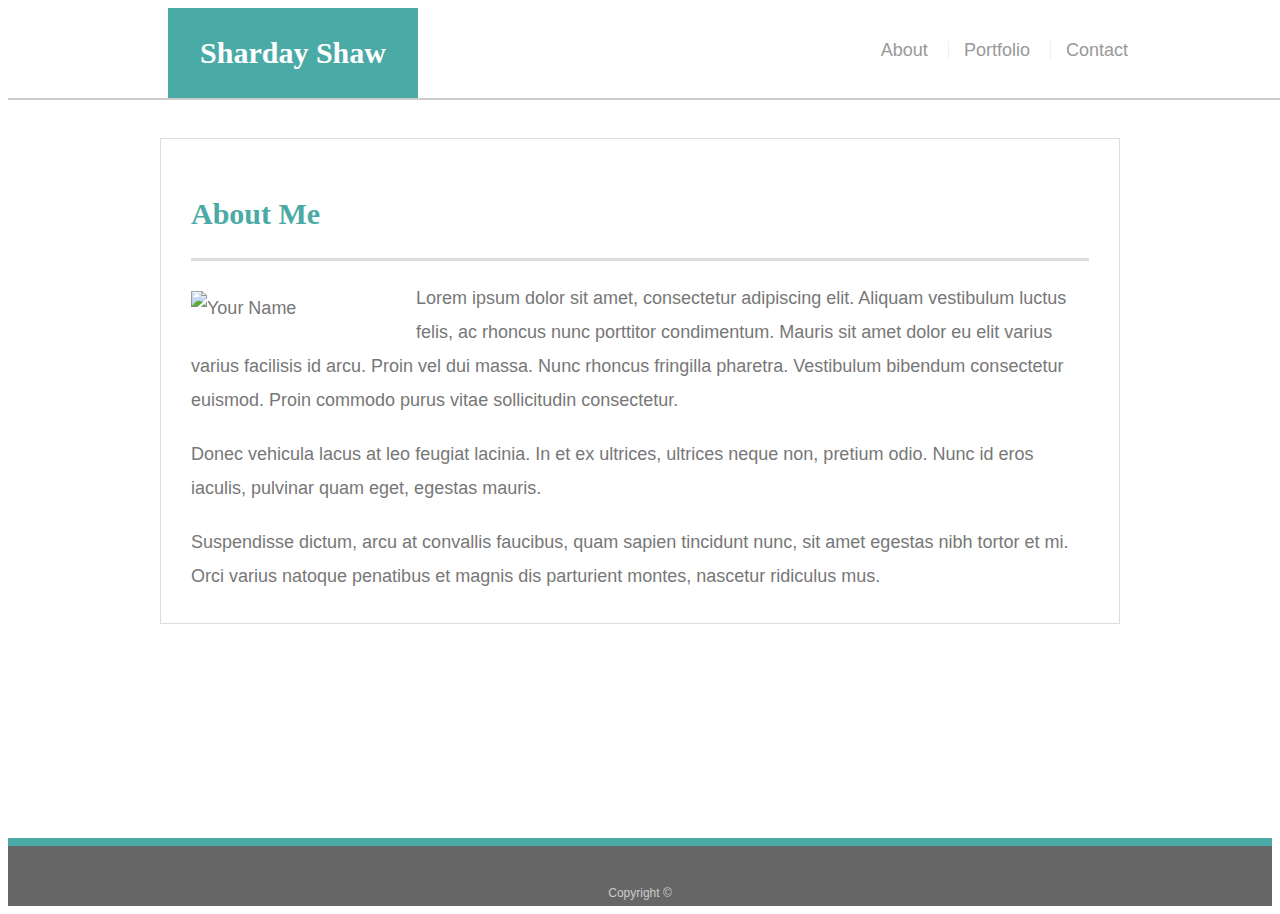
==== index.html @ ff8c8d55 "update" ====
<!doctype html>
<html lang="en-us">

<head>
  <meta charset="UTF-8">
  <title>About | Your Name</title>
  <link rel="stylesheet" type="text/css" href="assets/css/style.css">
</head>

<body>

  <header id="masthead">
    <div class="container">
      <a href="index.html" id="logo">Sharday Shaw</a>
      <nav>
        <a href="index.html">About</a>
        <a href="portfolio.html">Portfolio</a>
        <a href="contact.html">Contact</a>
      </nav>
    </div>
  </header>

  <div id="main-container" class="container">
    <section class="main-section">
      <h1>About Me</h1>

      <img src="assets/images/cat.jpg" class="auth-image" alt="Your Name">

      <p>Lorem ipsum dolor sit amet, consectetur adipiscing elit. Aliquam vestibulum luctus felis, ac rhoncus nunc porttitor condimentum. Mauris sit amet dolor eu elit varius varius facilisis id arcu. Proin vel dui massa. Nunc rhoncus fringilla pharetra. Vestibulum bibendum consectetur euismod. Proin commodo purus vitae sollicitudin consectetur.</p>

      <p>Donec vehicula lacus at leo feugiat lacinia. In et ex ultrices, ultrices neque non, pretium odio. Nunc id eros iaculis, pulvinar quam eget, egestas mauris.</p>

      <p>Suspendisse dictum, arcu at convallis faucibus, quam sapien tincidunt nunc, sit amet egestas nibh tortor et mi. Orci varius natoque penatibus et magnis dis parturient montes, nascetur ridiculus mus.</p>

    </section>

  </div>

  <footer>
    <div class="container">
      Copyright &copy; 
    </div>
  </footer>
</body>

</html>
---- assets/css/style.css ----
body {
    font-family: Arial, "Helvetica Neue", Helvetica, sans-serif;
    font-size: 18px;
    line-height: 34px;
    color: #777;
    background: url("../images/concrete_seamless.png");
  }
  
  * {
    box-sizing: border-box;
  }
  
  /* general */
  
  .container {
    width: 100%;
    max-width: 960px;
    margin: 0 auto;
    clear: both;
  }
  
  h1,
  h2,
  h3,
  p {
    margin-bottom: 20px;
  }
  
  p:last-child {
    margin-bottom: 0;
  }
  
  h1,
  h2,
  h3 {
    font-family: Georgia, Times, "Times New Roman", serif;
    font-weight: 700;
    color: #4aaaa5;
  }
  
  h1 {
    padding-bottom: 20px;
    font-size: 30px;
    line-height: 49px;
    border-bottom: 3px solid #ddd;
  }
  
  h2,
  h3 {
    font-size: 22px;
  }
  
  /* header */
  
  #masthead {
    position: fixed;
    z-index: 99;
    width: 100%;
    margin: 0 0 30px;
    overflow: auto;
    color: #fff;
    background: #fff;
    border-bottom: 2px solid #ccc;
  }
  
  #logo {
    float: left;
    width: 250px;
    height: 90px;
    font-family: Georgia, Times, "Times New Roman", serif;
    font-size: 30px;
    font-weight: 700;
    line-height: 90px;
    color: #fff;
    text-align: center;
    text-decoration: none;
    background: #4aaaa5;
  }
  
  nav {
    float: right;
    margin-top: 25px;
  }
  
  nav a {
    display: inline-block;
    padding-left: 15px;
    margin-left: 15px;
    line-height: 18px;
    color: #999;
    text-decoration: none;
    border-left: 1px solid #efefef;
  }
  
  nav a:first-child {
    border-left: 0 none;
  }
  
  /* footer */
  
  footer {
    padding: 30px 0;
    clear: both;
    font-size: 12px;
    color: #fff;
    color: #ccc;
    text-align: center;
    background: #666;
    border-top: 8px solid #4aaaa5;
    height: 50px;
  }
  
  h3, h2 {
    padding-bottom: 20px;
    margin-bottom: 15px;
    line-height: 22px;
    border-bottom: 2px solid #eee;
  }
  
  /* main */
  
  #main-container {
    padding-top: 130px;
    min-height: calc(100vh - 70px);
  }
  
  .main-section {
    float: left;
    width: 100%;
    max-width: 960px;
    padding: 30px;
    margin: 0 0 40px;
    background: #fff;
    border: 1px solid #ddd;
  }
  
  /* portfolio page */
  
  .work {
    position: relative;
    float: left;
    width: 274px;
    margin: 20px 0 25px;
    overflow: auto;
  }
  
  .work:nth-child(even) {
    margin-right: 40px;
  }
  
  .work img {
    width: 100%;
    border: 0 none;
    opacity: 0.8;
  }
  
  .work h3 {
    position: absolute;
    bottom: 20px;
    width: 100%;
    padding: 15px;
    margin-bottom: 0;
    font-weight: 300;
    line-height: 30px;
    color: #fff;
    text-align: center;
    background: #4aaaa5;
    border-bottom: 0;
  }
  
  .auth-image {
    float: left;
    width: 200px;
    height: auto;
    margin-top: 10px;
    margin-right: 25px;
  }
  
  /* contact page */
  
  #contact-form ul {
    margin-bottom: 20px;
  }
  
  #contact-form li {
    margin-bottom: 10px;
  }
  
  label,
  input[type=text],
  input[type=email],
  textarea {
    display: block;
    width: 100%;
  }
  
  input[type=text],
  input[type=email],
  textarea {
    height: 35px;
    padding: 0 10px;
    font-size: 14px;
    border: 1px solid #ddd;
  }
  
  textarea {
    height: 200px;
  }
  
  input[type=submit] {
    padding: 10px 30px;
    font-size: 18px;
    color: #fff;
    cursor: pointer;
    background: #4aaaa5;
    border: 0 none;
  }
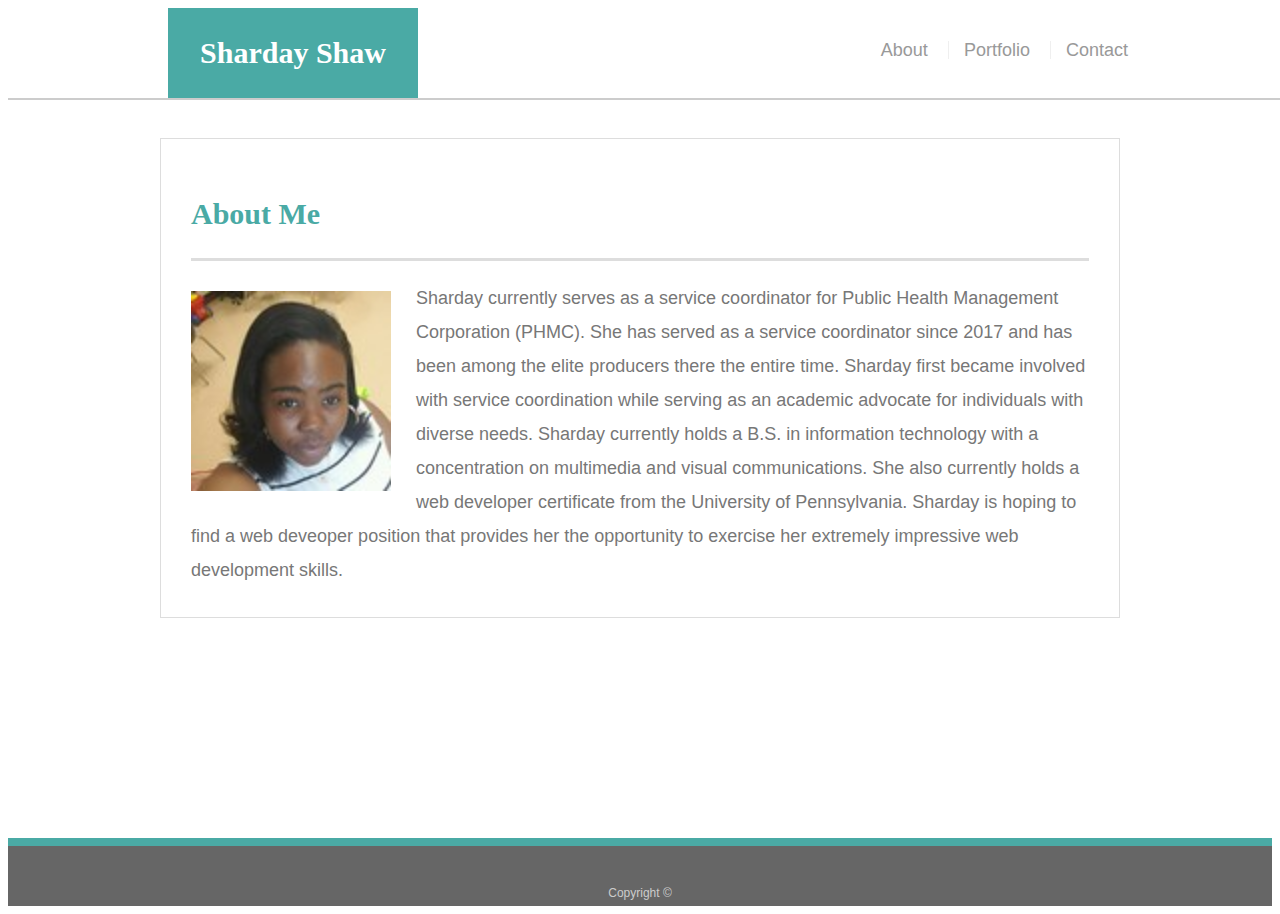
==== commit 0ee3733b: "update" ====
--- a/index.html
+++ b/index.html
@@ -5,6 +5,7 @@
   <meta charset="UTF-8">
   <title>About | Your Name</title>
   <link rel="stylesheet" type="text/css" href="assets/css/style.css">
+  <meta name="viewport" content="width=device-width, initial-scale=1.0"> 
 </head>
 
 <body>
@@ -24,13 +25,16 @@
     <section class="main-section">
       <h1>About Me</h1>
 
-      <img src="assets/images/cat.jpg" class="auth-image" alt="Your Name">
+      <img src="assets/images/profilepic.jpg" class="auth-image" alt="Your Name">
 
-      <p>Lorem ipsum dolor sit amet, consectetur adipiscing elit. Aliquam vestibulum luctus felis, ac rhoncus nunc porttitor condimentum. Mauris sit amet dolor eu elit varius varius facilisis id arcu. Proin vel dui massa. Nunc rhoncus fringilla pharetra. Vestibulum bibendum consectetur euismod. Proin commodo purus vitae sollicitudin consectetur.</p>
+      <p>Sharday currently serves as a service coordinator for Public Health Management Corporation (PHMC). She has served as a service
 
-      <p>Donec vehicula lacus at leo feugiat lacinia. In et ex ultrices, ultrices neque non, pretium odio. Nunc id eros iaculis, pulvinar quam eget, egestas mauris.</p>
+      coordinator since 2017 and has been among the elite producers there the entire time. Sharday first became involved with 
+        service coordination while serving as an academic advocate for individuals with diverse needs. Sharday currently holds a B.S.
 
-      <p>Suspendisse dictum, arcu at convallis faucibus, quam sapien tincidunt nunc, sit amet egestas nibh tortor et mi. Orci varius natoque penatibus et magnis dis parturient montes, nascetur ridiculus mus.</p>
+       in information technology with a concentration on multimedia and visual communications. She also currently holds a web 
+        developer certificate from the University of Pennsylvania. Sharday is hoping to find a web deveoper position that provides 
+        her the opportunity to exercise her extremely impressive web development skills.</p>
 
     </section>
 
--- a/assets/css/style.css
+++ b/assets/css/style.css
@@ -215,4 +215,74 @@
     cursor: pointer;
     background: #4aaaa5;
     border: 0 none;
-  }+  }
+
+
+  @media screen and (max-width: 980px) {
+    .container {
+        max-width:768px;
+    }
+ 
+    #main-container {
+        padding-top: 130px;
+    }
+ 
+    .main-section {
+        max-width:420px;
+    }
+ 
+    .work {
+        width: 100%;
+    }
+ 
+    .auth-image {
+        width:100%;
+        margin-bottom: 20px;
+    }
+ }
+
+ @media screen and (max-width: 768px) {
+  .container {
+      max-width:550px;
+  }
+
+  #main-container {
+      padding-top: 60px;
+  }
+
+  .main-section {
+      max-width:350px;
+  }
+
+  .work {
+      width: 100%;
+  }
+
+  .auth-image {
+      width:100%;
+      margin-bottom: 10px;
+  }
+}
+
+@media screen and (max-width: 640px) {
+  .container {
+      max-width:400px;
+  }
+
+  #main-container {
+      padding-top: 100px;
+  }
+
+  .main-section {
+      max-width:200px;
+  }
+
+  .work {
+      width: 100%;
+  }
+
+  .auth-image {
+      width:100%;
+      margin-bottom: 10px;
+  }
+}